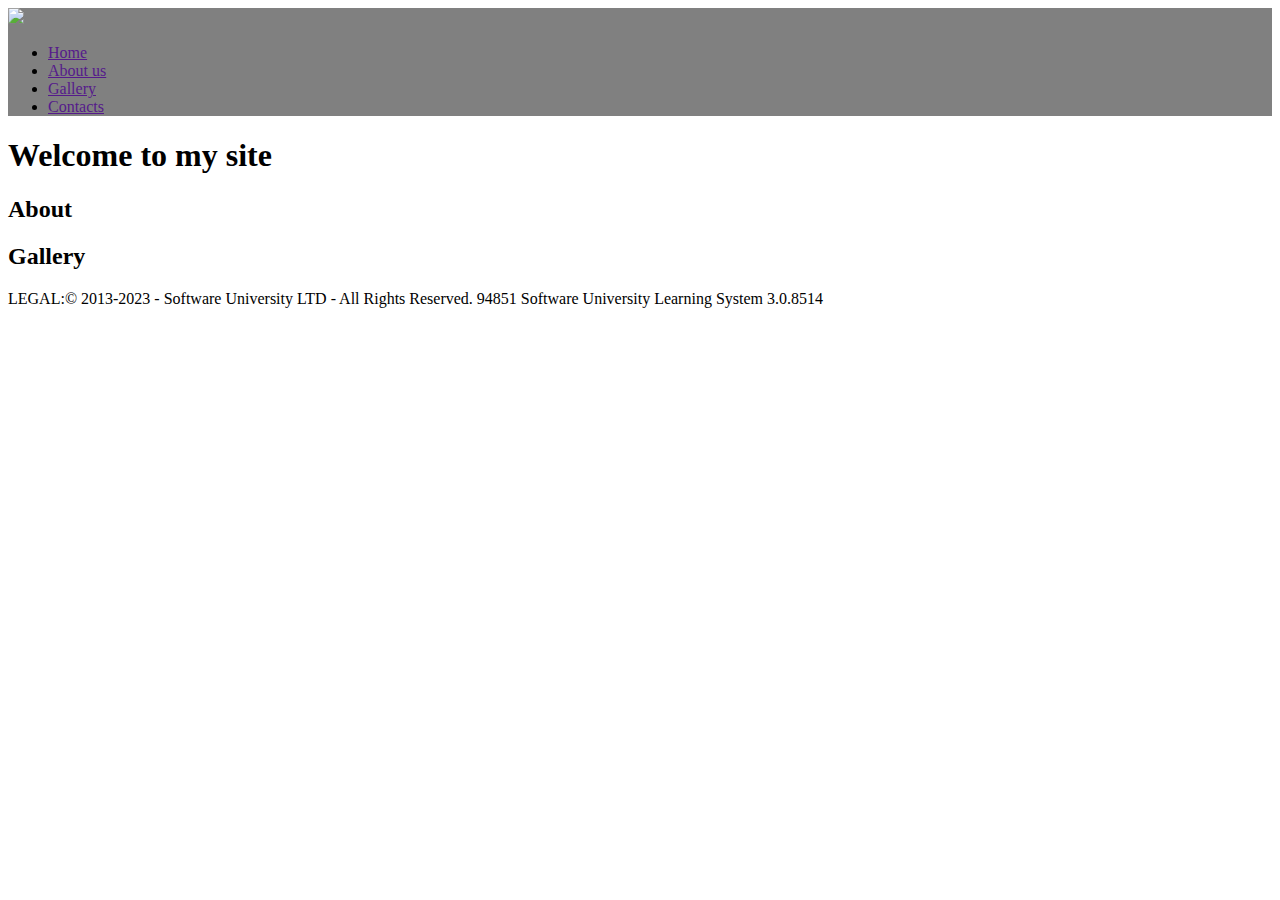
==== index.html @ 438ee479 "Commit with header , nav , some sections and footer." ====
<!DOCTYPE html>
<html lang="en">
<head>
    <meta charset="UTF-8">
    <meta http-equiv="X-UA-Compatible" content="IE=edge">
    <meta name="viewport" content="width=device-width, initial-scale=1.0">
    <title>Document</title>
    <link rel="stylesheet" href="style.css">
</head>
<body>
    <header>
        <img src="https://softuni.bg/content/images/header/white-horizontal-logo-university.svg">
        <nav>
            <ul>
                <li><a href="">Home</a></li>
                <li><a href="">About us</a></li>
                <li><a href="">Gallery</a></li>
                <li><a href="">Contacts</a></li>
            </ul>
        </nav>
    </header>

    <main>
        <section>
            <h1>Welcome to my site</h1>
        </section>

        <section>
            <h2>About</h2>
        </section>

        <section>
            <h2>Gallery</h2>
        </section>
    </main>

    <footer>
        <p>LEGAL:© 2013-2023 - Software University LTD - All Rights Reserved. 94851

            Software University Learning System 3.0.8514</p>
    </footer>
</body>
</html>
---- style.css ----
header{
    background-color: grey;
}
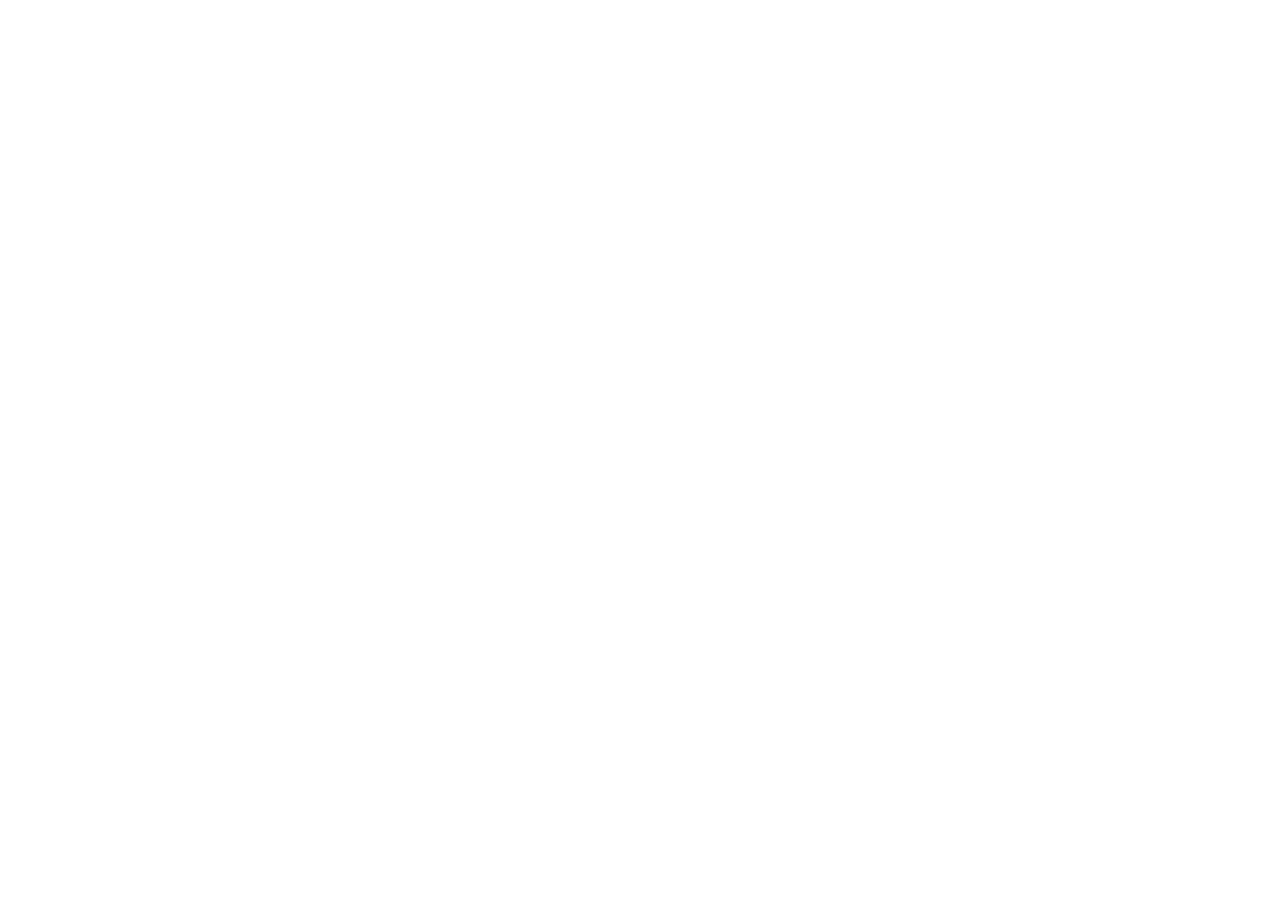
==== commit 5ca1211f: "This will be practice for different Forms in HTML." ====
--- a/index.html
+++ b/index.html
@@ -5,39 +5,8 @@
     <meta http-equiv="X-UA-Compatible" content="IE=edge">
     <meta name="viewport" content="width=device-width, initial-scale=1.0">
     <title>Document</title>
-    <link rel="stylesheet" href="style.css">
 </head>
 <body>
-    <header>
-        <img src="https://softuni.bg/content/images/header/white-horizontal-logo-university.svg">
-        <nav>
-            <ul>
-                <li><a href="">Home</a></li>
-                <li><a href="">About us</a></li>
-                <li><a href="">Gallery</a></li>
-                <li><a href="">Contacts</a></li>
-            </ul>
-        </nav>
-    </header>
-
-    <main>
-        <section>
-            <h1>Welcome to my site</h1>
-        </section>
-
-        <section>
-            <h2>About</h2>
-        </section>
-
-        <section>
-            <h2>Gallery</h2>
-        </section>
-    </main>
-
-    <footer>
-        <p>LEGAL:© 2013-2023 - Software University LTD - All Rights Reserved. 94851
-
-            Software University Learning System 3.0.8514</p>
-    </footer>
+    
 </body>
 </html>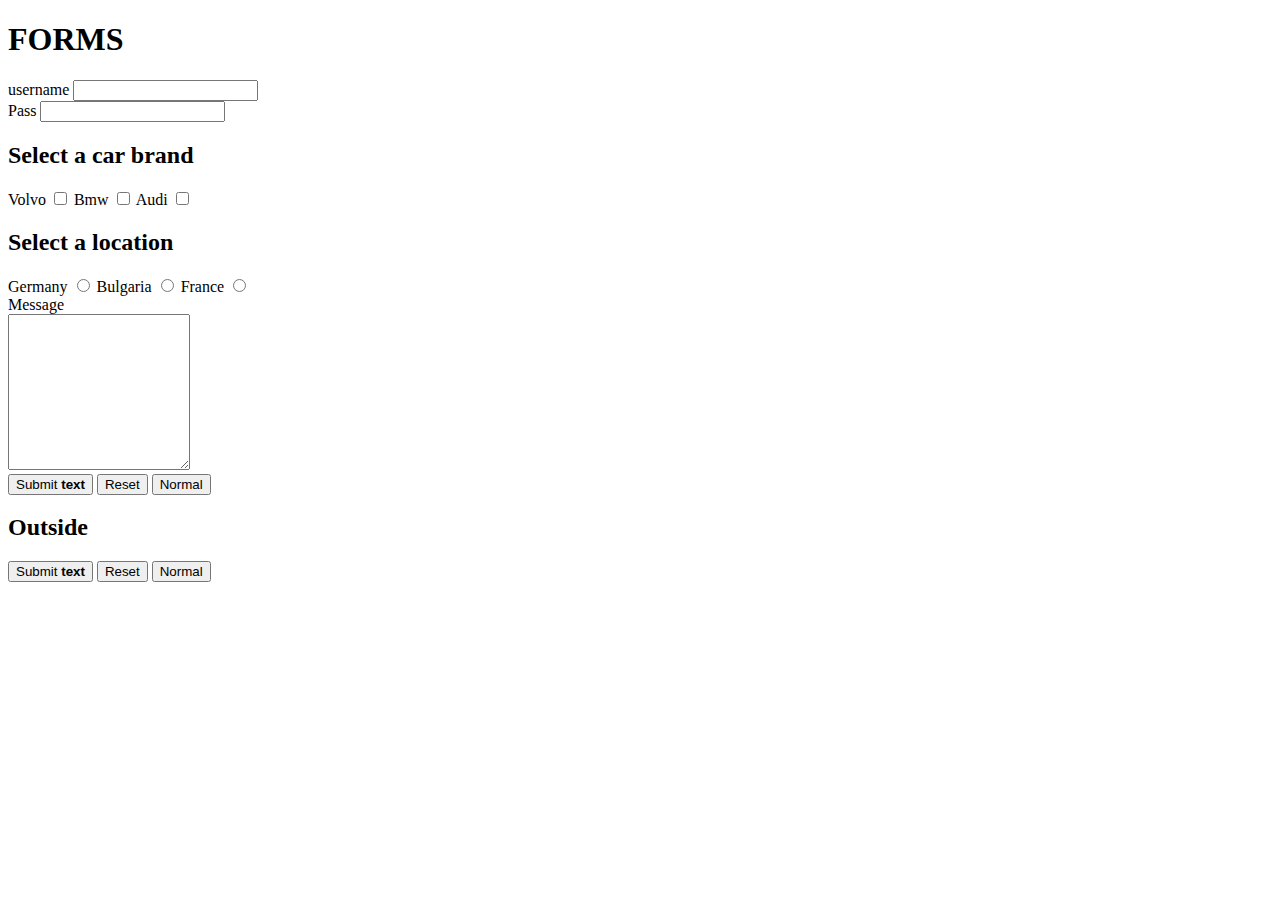
==== commit 8de8180f: "Buttons outside" ====
--- a/index.html
+++ b/index.html
@@ -1,12 +1,67 @@
 <!DOCTYPE html>
 <html lang="en">
+
 <head>
     <meta charset="UTF-8">
     <meta http-equiv="X-UA-Compatible" content="IE=edge">
     <meta name="viewport" content="width=device-width, initial-scale=1.0">
     <title>Document</title>
 </head>
+
 <body>
-    
+    <h1>FORMS</h1>
+
+    <form action="submitted.html" method="POST">
+        <div>
+            <label for="username">username</label>
+            <input id="username" name="username" type="text">
+        </div>
+
+        <div>
+            <label for="password">Pass</label>
+            <input id="password" name="password" type="password">
+        </div>
+
+        <div>
+            <h2>Select a car brand</h2>
+            <label for="volvo">Volvo</label>
+            <input id="volvo" type="checkbox" value="VOLVO" name="brand">
+
+            <label for="bmw">Bmw</label>
+            <input id="bmw" type="checkbox" value="BMW" name="brand">
+
+            <label for="audi">Audi</label>
+            <input id="audi" type="checkbox" value="AUDI" name="brand">
+        </div>
+
+        <div>
+            <h2>Select a location</h2>
+            <label for="de">Germany</label>
+            <input id="de" type="radio" name="location" value="de">
+
+            <label for="bg">Bulgaria</label>
+            <input id="bg" type="radio" name="location" value="bg">
+
+            <label for="fe">France</label>
+            <input id="fe" type="radio" name="location" value="fe">
+        </div>
+
+        <div>
+            <div>
+                <label for="msg">Message</label>
+            </div>
+            <textarea name="" id="msg" cols="20" rows="10"></textarea>
+        </div>
+
+        <button>Submit <b>text</b></button>
+        <button type="reset">Reset</button>
+        <button type="button">Normal</button>
+    </form>
+    <h2>Outside</h2>
+    <button>Submit <b>text</b></button>
+    <button type="reset">Reset</button>
+    <button type="button">Normal</button>
+
 </body>
+
 </html>